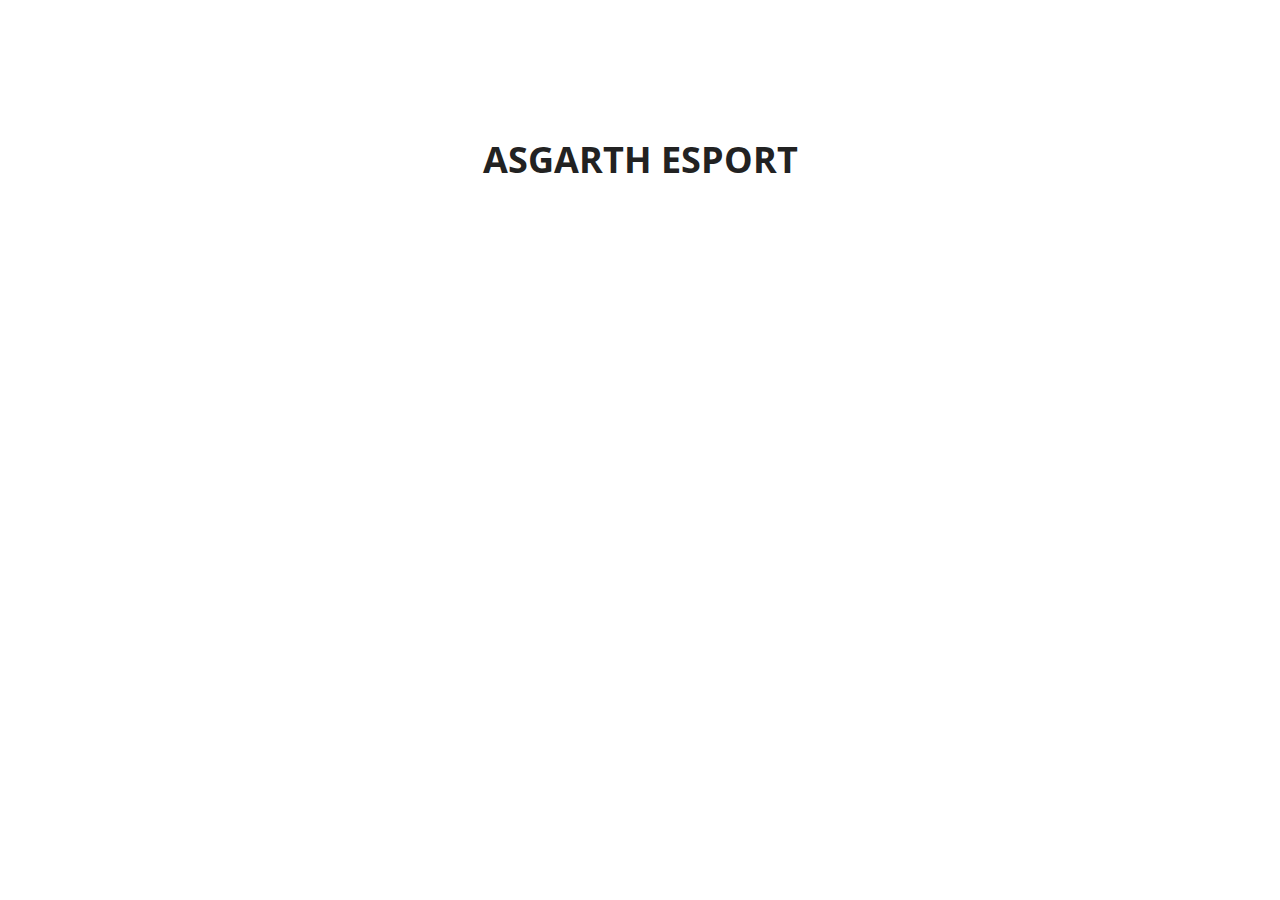
==== asgarth.html @ 9b1f6a94 "new" ====
<!DOCTYPE html>
<html lang="en">

<head>

    <meta charset="utf-8">
    <meta http-equiv="X-UA-Compatible" content="IE=edge">
    <meta name="viewport" content="width=device-width, initial-scale=1">
    <meta name="description" content="Porte folio de Louison Rouchon">
    <meta name="author" content="Louison Rouchon help by Enzo Fournet">

    <title>ROUCHON Louison</title>

	<link rel="icon" type="image/png" href="./img/rond.png">

    <!-- Css -->
    <link href="css/bootstrap.css" rel="stylesheet">
	<link href="css/style.css" rel="stylesheet">
	<link rel="stylesheet" href="">

</head>

<h1 class="TitreCat">ASGARTH ESPORT</h1>
---- css/style.css ----
@import url(https://fonts.googleapis.com/css?family=Playfair+Display);
@import url(https://fonts.googleapis.com/css?family=Open+Sans:400,300);

body {
    padding-top: 70px;
	color: #222;
    font-family: 'Open Sans', sans-serif;
    font-size: 17px;
    line-height: 1.8 !important;
}

html {
	overflow-x:hidden;
}

h1,h2,h3,h4,h5,h6 {
	font-family: 'Open Sans', sans-serif;
	font-weight:200;
	color: #222;
}

p{
	font-family: 'Playfair Display', serif;
	font-weight:300;
}

section {
	padding-top:85px;
	padding-bottom:85px;
}

.no-gutter > [class*='col-'] {
    padding-right:0;
    padding-left:0;
}

a,a:link {
	color: #222;
}

a:hover,a:focus {
	color: #222;
}


/* Navbar */

.navbar-fixed-top .nav {
    padding: 15px 0;
}

.navbar-fixed-top .navbar-brand {
    padding: 0 15px;
}

.navbar-brand img{
	max-height:50px;
}

.navbar > .container .navbar-brand, .navbar > .container-fluid .navbar-brand {
    margin-left: 0px;
}

@media(min-width:768px) {
    body {
        padding-top: 100px; /* Required padding for .navbar-fixed-top. Change if height of navigation changes. */
    }

    .navbar-fixed-top .navbar-brand {
        padding: 15px 0;
    }
}

.navbar-default {
    background-color: #fff;
    border-color: #fff;
}

.navbar-default .navbar-nav > .active > a, .navbar-default .navbar-nav > .active > a:focus, .navbar-default .navbar-nav > .active > a:hover {
    background-color: #fff;
    color: #222;
}

.navbar-default .navbar-nav > li > a {
    color: #222;
}

.navbar-default .navbar-nav > li > a:hover {
    color: #555;
}


/* Toggle Animation */

.navbar-toggle * {
	-ms-transition: all 0.4s ease;
  -webkit-transition: all 0.4s ease;
	-moz-transition: all 0.4s ease;
	-o-transition: all 0.4s ease;
	transition: all 0.4s ease;
}
.navbar-toggle {
    border: medium none;
    border-radius: 0;
    color: #fff;
    cursor: pointer;
    height: 50px;
    padding: 16px;
    width: 50px;
    float: right;
	margin-top:0px;
	margin-bottom:0px;
}

.navbar-default .navbar-toggle:hover,
.navbar-default .navbar-toggle:focus {
  background-color: #fff;
}

.navbar-default .navbar-toggle, .navbar-default .navbar-collapse, .navbar-default .navbar-form {
    border-color: #fff;
}

.navbar-toggle span {
	width: 25px;
	height: 3px;
	margin-bottom: 5px;
	background-color: #222;
	display: block;
}
.navbar-toggle span.bar1 {
	-ms-transform: rotate(45deg);
	-webkit-transform: rotate(45deg);
  -moz-transform: rotate(45deg);
  -o-transform: rotate(45deg);
  transform: rotate(45deg);
	-ms-transform-origin: 1px 3px;
	-webkit-transform-origin: 1px 3px;
  -moz-transform-origin: 1px 3px;
  -o-transform-origin: 1px 3px;
	transform-origin: 1px 3px;
	width: 31px;
}
.navbar-toggle span.bar2 {
	-ms-transform: rotate(-360deg) scale(0);
	-webkit-transform: rotate(-360deg) scale(0);
  -moz-transform: rotate(-360deg) scale(0);
  -o-transform: rotate(-360deg) scale(0);
	transform: rotate(-360deg) scale(0);
}

.navbar-toggle span.bar3 {
	-ms-transform: rotate(-45deg);
	-webkit-transform: rotate(-45deg);
	transform: rotate(-45deg);
	-ms-transform-origin:8px 2px;
	-webkit-transform-origin: 8px 2px;
	transform-origin: 8px 2px;
	width: 31px;
}
.navbar-toggle.collapsed span.bar1,
.navbar-toggle.collapsed span.bar2,
.navbar-toggle.collapsed span.bar3,
.navbar-toggle.collapsed span.bar4 {
	-ms-transform: none;
	-webkit-transform: none;
	transform: none;
	width: 30px;
}


/* Intro */

.intro {
	font-size:22px;
	padding-top:60px;
	padding-bottom:25px;
}



/* About */


.big-letter p:first-child:first-letter { 
	float: left; 
	color: #222; 
	font-size: 8em;  
	line-height: 0.8em; 
	text-transform: uppercase; 
	padding-top: 0px;  
	padding-right: 0.1em; 
	padding-left: –0.03em;	
}

/* Firefox Fix */

@-moz-document url-prefix() {
    .big-letter p:first-child:first-letter {
        padding-top: 0.08em;  
    }
}



/* Carousel */

.carousel-control.left {
  background-image: none;
  filter: none;
}
.carousel-control.right {
  background-image: none;
  filter: none;
}



/* Gallery */


/* Hover Effect */

.hovereffect a:link,.hovereffect a:hover,.hovereffect a:focus,.hovereffect a:visited {
	color:#fff;
}

.hovereffect {
  width: 100%;
  height: 100%;
  float: left;
  overflow: hidden;
  position: relative;
  text-align: left;
  background: #cccccc;
  cursor:pointer;
}

.hovereffect .overlay {
  width: 100%;
  height: 100%;
  position: absolute;
  overflow: hidden;
  top: 0;
  left: 0;
  padding: 50px 20px;
  cursor:pointer;
}

.hovereffect a, .hovereffect p,.hovereffect h2 {
  color: #fff;
  text-decoration:none;
  opacity: 0;
  filter: alpha(opacity=0);
  -webkit-transition: opacity 0.35s, -webkit-transform 0.35s;
  transition: opacity 0.35s, transform 0.35s;
  -webkit-transform: translate3d(100%,0,0);
  transform: translate3d(100%,0,0);
}

.hovereffect:hover a, .hovereffect:hover p, .hovereffect:hover h2 {
  color:#fff;
  text-decoration:none;
  opacity: 1;
  letter-spacing:1px;
  filter: alpha(opacity=100);
  -webkit-transform: translate3d(0,0,0);
  transform: translate3d(0,0,0);
}

@media (max-width: 992px) {
	.hovereffect{
		margin-bottom: 25px;
	}
}

.hovereffect img {
  display: block;
  position: relative;
  max-width: none;
  width: calc(100% + 20px);
  -webkit-transition: opacity 0.35s, -webkit-transform 0.35s;
  transition: opacity 0.35s, transform 0.35s;
  -webkit-transform: translate3d(-10px,0,0);
  transform: translate3d(-10px,0,0);
  -webkit-backface-visibility: hidden;
  backface-visibility: hidden;
  cursor:pointer;
}

.hovereffect:hover img {
  opacity: 0.4;
  filter: alpha(opacity=40);
  -webkit-transform: translate3d(0,0,0);
  transform: translate3d(0,0,0);
}

.hovereffect .photo-1, 
.hovereffect .photo-2, 
.hovereffect .photo-3,
.hovereffect .photo-4,
.hovereffect .photo-5,
.hovereffect .photo-6,
.hovereffect .photo-7,
.hovereffect .photo-8,
.hovereffect .photo-9,
.hovereffect .photo-10,
.hovereffect .photo-11,
.hovereffect .photo-12,
.hovereffect .photo-13,
.hovereffect .photo-14,
.hovereffect .photo-15,
.hovereffect .photo-16,
.hovereffect .photo-17,
.hovereffect .photo-18,
.hovereffect .photo-19,
.hovereffect .photo-20




{
  display: block;
  position: relative;
  max-width: none;
  width: calc(100% + 20px);
  -webkit-transition: opacity 0.35s, -webkit-transform 0.35s;
  transition: opacity 0.35s, transform 0.35s;
  -webkit-transform: translate3d(-10px,0,0);
  transform: translate3d(-10px,0,0);
  -webkit-backface-visibility: hidden;
  backface-visibility: hidden;
}

.hovereffect:hover .photo-1,
.hovereffect:hover .photo-2,
.hovereffect:hover .photo-3,
.hovereffect:hover .photo-4,
.hovereffect:hover .photo-5,
.hovereffect:hover .photo-6,
.hovereffect:hover .photo-7,
.hovereffect:hover .photo-8,
.hovereffect:hover .photo-9,
.hovereffect:hover .photo-10,
.hovereffect:hover .photo-11,
.hovereffect:hover .photo-12,
.hovereffect:hover .photo-13,
.hovereffect:hover .photo-14,
.hovereffect:hover .photo-15,
.hovereffect:hover .photo-16,
.hovereffect:hover .photo-17,
.hovereffect:hover .photo-18,
.hovereffect:hover .photo-19,
.hovereffect:hover .photo-20
{
  opacity: 0.4;
  filter: alpha(opacity=40);
  -webkit-transform: translate3d(0,0,0);
  transform: translate3d(0,0,0);
}

.photo-1,.photo-2,.photo-3,.photo-4,.photo-5,.photo-6,.photo-7,.photo-8,.photo-9,.photo-10,.photo-11,.photo-12,.photo-13,.photo-14,.photo-15,.photo-16,.photo-17,.photo-18,.photo-19,.photo-20{
	background-size:cover;
	height: 800px;;
	width:100%;
	background-position:center;
}

/* Thumbnail Images*/

.photo-1 {background-image: url('../img/1.jpg');}
.photo-2 {background-image: url('../img/2.jpg');}
.photo-3 {background-image: url('../img/3.jpg');}
.photo-4 {background-image: url('../img/4.jpg');}
.photo-5 {background-image: url('../img/5.jpg');}
.photo-6 {background-image: url('../img/6.jpg');}
.photo-7 {background-image: url('../img/7.jpg');}
.photo-8 {background-image: url('../img/8.jpg');}
.photo-9 {background-image: url('../img/9.jpg');}
.photo-10 {background-image: url('../img/10.jpg');}
.photo-11 {background-image: url('../img/11.jpg');}
.photo-12 {background-image: url('../img/12.jpg');}
.photo-13 {background-image: url('../img/13.jpg');}
.photo-14 {background-image: url('../img/14.jpg');}
.photo-15 {background-image: url('../img/15.jpg');}
.photo-16 {background-image: url('../img/16.jpg');}
.photo-17 {background-image: url('../img/17.jpg');}
.photo-18 {background-image: url('../img/18.jpg');}
.photo-19 {background-image: url('../img/19.jpg');}
.photo-20 {background-image: url('../img/20.jpg');}
/* Modal Box */

.modal-dialog {
    margin: 0px auto;
    position: fixed;
    top: 0;
	left:0;
    width: 100%;
}

.modal-body {
    padding: 0px;
}

.modal-content {
    background-color: transparent;
    border: none;
    border-radius: 0px;
    box-shadow: none;
}

/* Carousel Control*/

.close {
    color: #fff;
    font-size: 50px;
    font-weight: lighter;
    opacity: 1;
    position: fixed;
    right: 30px;
    text-shadow: none;
    top: 10px;
    z-index: 2147483647;
}

.close:hover, .close:focus {
    color: #f7f7f7;
}

.carousel-control.left, .carousel-control.right  {
    background-image: none;
	height: 100vh;
}

.carousel-control {
    text-shadow: none;
	width: 9%;
}

.modal-open .modal {
    top: 0;
    position: fixed!important;
}


/* Thumbnail */

.thumbnail {
    background-color: transparent;
    border: 0px solid #ddd;
    border-radius: 0px;
    display: block;
    line-height: 1.42857;
    margin-bottom: 0px;
    padding: 10px;
    transition: border 0.2s ease-in-out 0s;
}

@media (max-width: 992px) {
	.thumbnail {
		padding: 0px 10px;
	}
}


.img-responsive, .thumbnail > img, .thumbnail a > img, .carousel-inner > .item > img, .carousel-inner > .item > a > img {
    height: 900px;
    max-width: none;
    margin: auto;
    margin-top: 30px;
  	object-fit: cover;
    align-items: center;
}

#img-first{
    height: 100% !important;
    max-width: none !important;
    width: 100% !important;
    object-fit: cover !important;
}


/* Press */

.press p {
	line-height:1.7em;
}

.press a:link {
	text-decoration:underline;
}

.press h4 {
	padding-top:20px;
	font-weight:bold;
	letter-spacing:1px;
}



/* Brand */

.logo-list img {
	width:100%;
	height:auto;
	opacity:0.8;
}

.logo-list li {
	padding-bottom:1%;
}

.logo-list li a:hover, 
.logo-list li a:focus {
  opacity: 0.6;
  transition:  opacity 0.2s ease;
  display: block; 
}



/* Footer */

footer {
	padding-bottom:85px;
}

footer p {
	font-family: 'Open Sans', sans-serif;
	font-weight:200;
	font-size:0.7em;
	text-transform:uppercase;
}




.cd-top {
  display: inline-block;
  height: 40px;
  width: 40px;
  position: fixed;
  bottom: 40px;
  right: 10px;
  /* image replacement properties */
  overflow: hidden;
  text-indent: 100%;
  white-space: nowrap;
  background: url(../img/arrow-up.png) no-repeat center 50%;
  background-size:cover;
  visibility: hidden;
  opacity: 0;
  -webkit-transition: opacity .3s 0s, visibility 0s .3s;
  -moz-transition: opacity .3s 0s, visibility 0s .3s;
  transition: opacity .3s 0s, visibility 0s .3s;
}
.cd-top.cd-is-visible, .cd-top.cd-fade-out, .no-touch .cd-top:hover {
  -webkit-transition: opacity .3s 0s, visibility 0s 0s;
  -moz-transition: opacity .3s 0s, visibility 0s 0s;
  transition: opacity .3s 0s, visibility 0s 0s;
}
.cd-top.cd-is-visible {
  /* the button becomes visible */
  visibility: visible;
  opacity: 1;
}
.cd-top.cd-fade-out {
  /* if the user keeps scrolling down, the button is out of focus and becomes less visible */
  opacity: .5;
}
.no-touch .cd-top:hover {
  background-color: transparent;
  opacity: 1;
}
@media only screen and (min-width: 768px) {
  .cd-top {
    right: 20px;
    bottom: 20px;
  }
}
@media only screen and (min-width: 1024px) {
  .cd-top {
    height: 60px;
    width: 60px;
    right: 30px;
    bottom: 30px;
  }
}

.TitreCat {
  margin-top: 40px;
  text-align: center;
  font-weight: bolder;
}

.TitreSousCat {
  text-align: center;
}

.Nom{
  font-weight: bolder;
  margin: 0;
}

footer {
  background-color: #000000;
  height: 80px;
  width: 100%;
  padding: 20px 0;
  margin-top: 40px;
}

/*****carrousel 3d avec navigation*****/

*{box-sizing: border-box}


img{max-width:100%}
	
	
	
	
	
.caroussel_diapo input{

position: absolute;
left: -9999px

}
    

.caroussel_diapo{

position: relative;
text-align: center;
margin: 0 auto

}


.contenu_carou {

display: flex;
align-items: center;
justify-content: center;

}


.caroussel{

transform-style: preserve-3d;
position: relative;
width: 500px;
height: 950px;
transition: 1s
	
	}

.caroussel img {
	
position: absolute;
top: 0;
left: 0;
outline: 1px solid transparent;
backface-visibility: hidden;
transition: 1s
	
	}

.caroussel img{

filter: blur(3px);
opacity: .8

}	

.caroussel img:nth-child(1){transform:translate3d(0,0,540px) scale(.8)}
.caroussel img:nth-child(2){transform:rotateY(45deg) translateZ(540px) scale(.8)}
.caroussel img:nth-child(3){transform:rotateY(90deg) translateZ(540px) scale(.8)}
.caroussel img:nth-child(4){transform:rotateY(135deg) translateZ(540px) scale(.8)}
.caroussel img:nth-child(5){transform:rotateY(180deg) translateZ(540px) scale(.8)}
.caroussel img:nth-child(6){transform:rotateY(225deg) translateZ(540px) scale(.8)}
.caroussel img:nth-child(7){transform:rotateY(270deg) translateZ(540px) scale(.8)}
.caroussel img:nth-child(8){transform:rotateY(315deg) translateZ(540px) scale(.8)}

.caroussel_diapo input[type=radio] + label {
	
cursor:pointer;
background:hsl(203,77%,81%);
display:inline-block;
width:20px;
border-radius:50%;
height:20px
	
	}
	
.caroussel_diapo input[type=radio]:checked + label{

background:hsl(203,77%,61%)

}

.caroussel_diapo label{

background:hsl(203,77%,61%)

}



.caroussel_diapo input[name="rotation"]:checked ~ .contenu_carou .caroussel img:nth-child(n){
	
filter: drop-shadow(12px 12px 7px hsla(0,0%,0%,.5))
	
}	

/*gauche*/
.caroussel_diapo #carou_un:checked ~ .contenu_carou .caroussel{transform:translateZ(-540px)}
.caroussel_diapo #carou_deux:checked ~ .contenu_carou .caroussel{transform:translateZ(-540px) rotateY(-45deg)}
.caroussel_diapo #carou_trois:checked ~ .contenu_carou .caroussel{transform:translateZ(-540px) rotateY(-90deg)}
.caroussel_diapo #carou_quatre:checked ~ .contenu_carou .caroussel{transform:translateZ(-540px) rotateY(-135deg)}
.caroussel_diapo #carou_cinq:checked ~ .contenu_carou .caroussel{transform:translateZ(-540px) rotateY(-180deg)}
.caroussel_diapo #carou_six:checked ~ .contenu_carou .caroussel{transform:translateZ(-540px) rotateY(-225deg)}
.caroussel_diapo #carou_sept:checked ~ .contenu_carou .caroussel{transform:translateZ(-540px) rotateY(-270deg)}
.caroussel_diapo #carou_huit:checked ~ .contenu_carou .caroussel{transform:translateZ(-540px) rotateY(-315deg)}


/*droite*/
.caroussel_diapo #carou_un:checked ~ .contenu_carou .caroussel img:nth-child(1){transform:translateZ(540px) scale(1);opacity:1}
.caroussel_diapo #carou_deux:checked ~ .contenu_carou .caroussel img:nth-child(2){transform:rotateY(45deg) translateZ(540px) scale(1);opacity:1}
.caroussel_diapo #carou_trois:checked ~ .contenu_carou .caroussel img:nth-child(3){transform:rotateY(90deg) translateZ(540px) scale(1);opacity:1}
.caroussel_diapo #carou_quatre:checked ~ .contenu_carou .caroussel img:nth-child(4){transform:rotateY(135deg) translateZ(540px) scale(1);opacity:1}
.caroussel_diapo #carou_cinq:checked ~ .contenu_carou .caroussel img:nth-child(5){transform:rotateY(180deg) translateZ(540px) scale(1);opacity:1}
.caroussel_diapo #carou_six:checked ~ .contenu_carou .caroussel img:nth-child(6){transform:rotateY(225deg) translateZ(540px) scale(1);opacity:1}
.caroussel_diapo #carou_sept:checked ~ .contenu_carou .caroussel img:nth-child(7){transform:rotateY(270deg) translateZ(540px) scale(1);opacity:1}
.caroussel_diapo #carou_huit:checked ~ .contenu_carou .caroussel img:nth-child(8){transform:rotateY(315deg) translateZ(540px) scale(1);opacity:1}
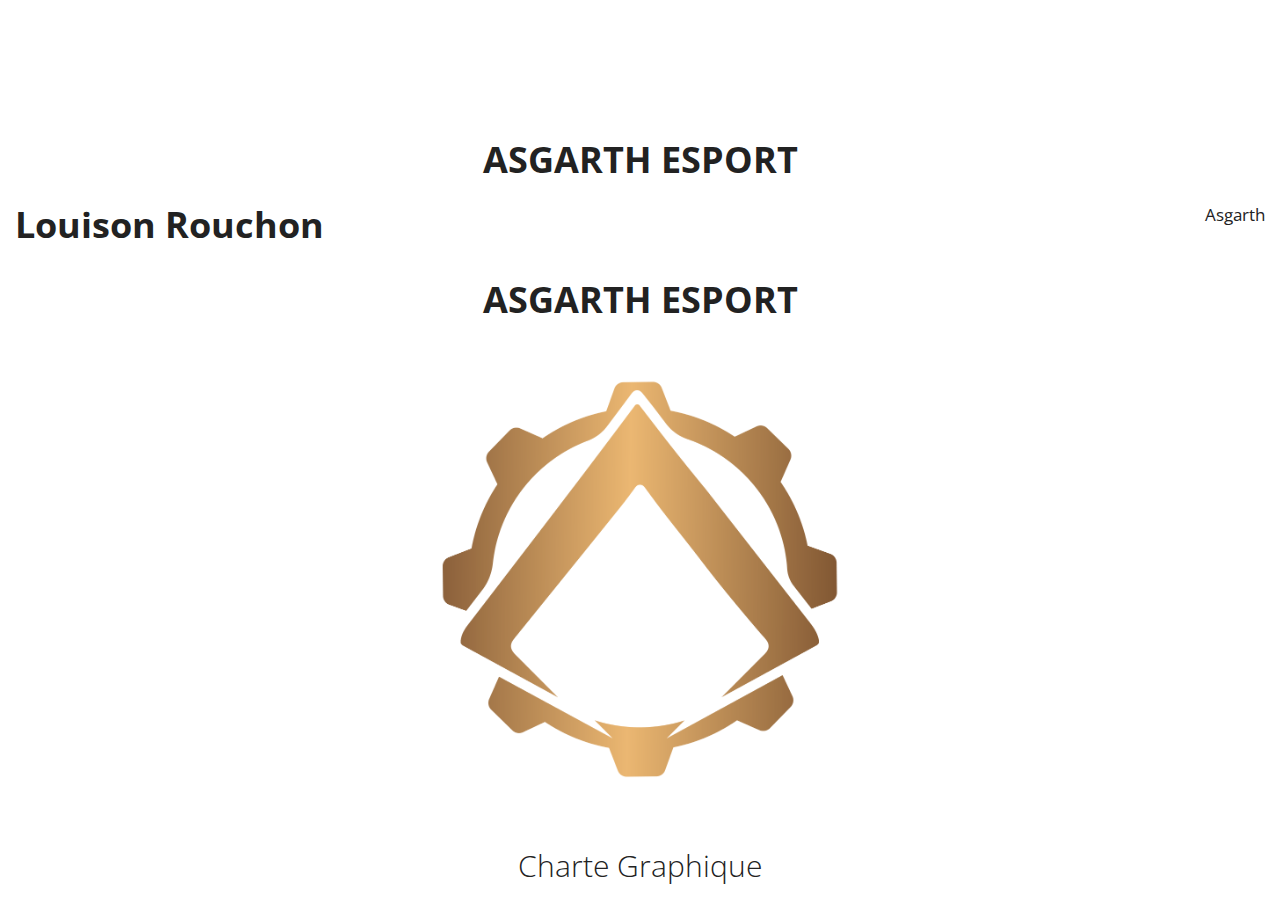
==== commit 8a457780: "ds" ====
--- a/asgarth.html
+++ b/asgarth.html
@@ -9,9 +9,9 @@
     <meta name="description" content="Porte folio de Louison Rouchon">
     <meta name="author" content="Louison Rouchon help by Enzo Fournet">
 
-    <title>ROUCHON Louison</title>
+    <title>Asgarth Esport</title>
 
-	<link rel="icon" type="image/png" href="./img/rond.png">
+	<link rel="icon" type="image/png" href="./img/Logo_Asgarth_-_Original_recadre.png">
 
     <!-- Css -->
     <link href="css/bootstrap.css" rel="stylesheet">
@@ -20,4 +20,34 @@
 
 </head>
 
-<h1 class="TitreCat">ASGARTH ESPORT</h1>+<h1 class="TitreCat">ASGARTH ESPORT</h1>					<span class="bar2"></span>
+					<span class="bar3"></span>
+			  </div>
+				<a class="navbar-brand top" href="index.html">
+					<h1 class="Nom">Louison Rouchon</h1>
+				</a>
+
+			</div>
+
+			<div class="collapse navbar-collapse" id="main-menu">
+			   <ul class="nav navbar-nav navbar-right">
+				<li><a data-target="#about" href="">Asgarth</a></li>
+			  </ul>
+			</div><!-- /.navbar-collapse -->
+		</div><!-- /.container-fluid -->
+	</nav>
+
+    <h1 class="TitreCat">ASGARTH ESPORT</h1>
+
+    <div class="div">
+        <div class="image">
+       
+        <img width="400" src="./img/Logo_Asgarth_-_Original_recadre.png">
+     
+        </div>
+    </div>
+
+    <h2 class="TitreSousCat">Charte Graphique</h2>
+
+
+</body>--- a/css/style.css
+++ b/css/style.css
@@ -736,3 +736,21 @@
 .caroussel_diapo #carou_six:checked ~ .contenu_carou .caroussel img:nth-child(6){transform:rotateY(225deg) translateZ(540px) scale(1);opacity:1}
 .caroussel_diapo #carou_sept:checked ~ .contenu_carou .caroussel img:nth-child(7){transform:rotateY(270deg) translateZ(540px) scale(1);opacity:1}
 .caroussel_diapo #carou_huit:checked ~ .contenu_carou .caroussel img:nth-child(8){transform:rotateY(315deg) translateZ(540px) scale(1);opacity:1}
+
+
+
+/*Asgarth*/
+
+.div {
+  height: 500px;
+  position: relative;
+  border: 0px solid 
+}
+
+ .image {
+  position: absolute;
+  top: 50%;
+  left: 50%;
+  transform: translate(-50%, -50%);
+  
+}
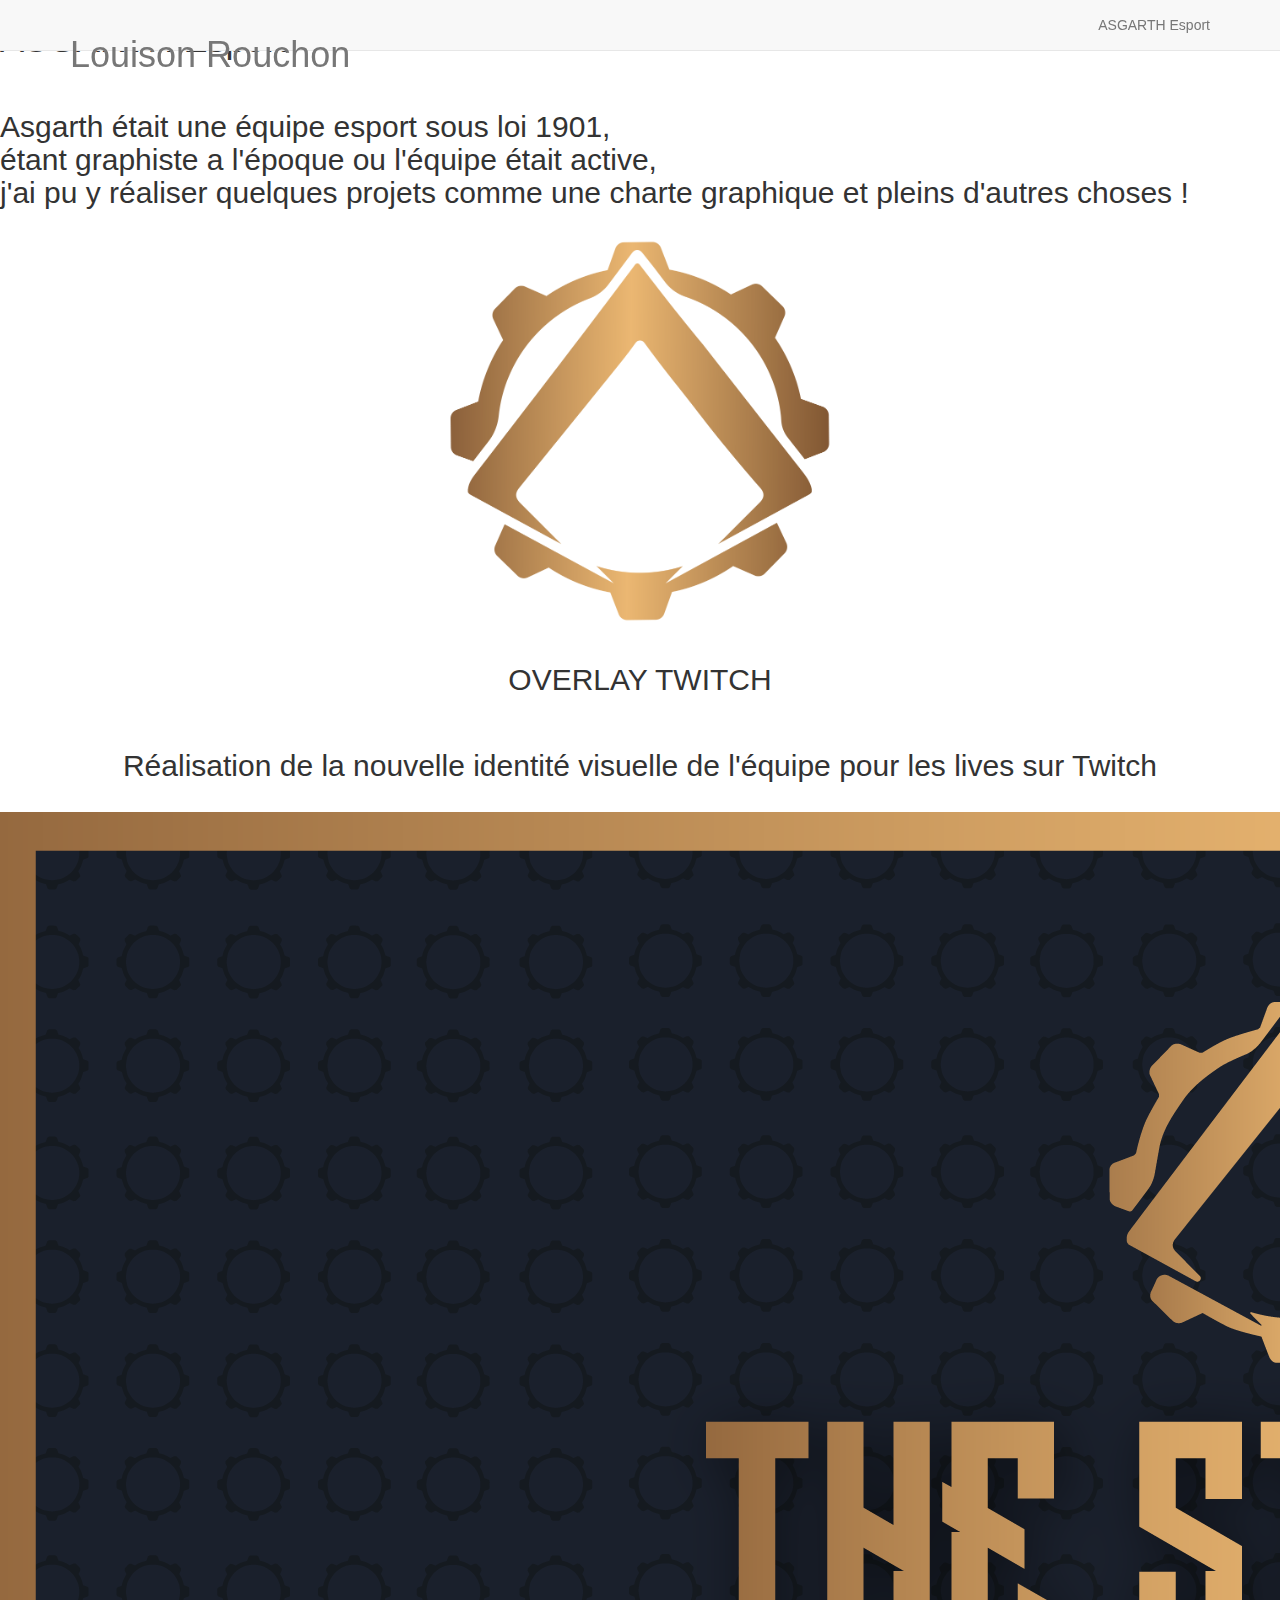
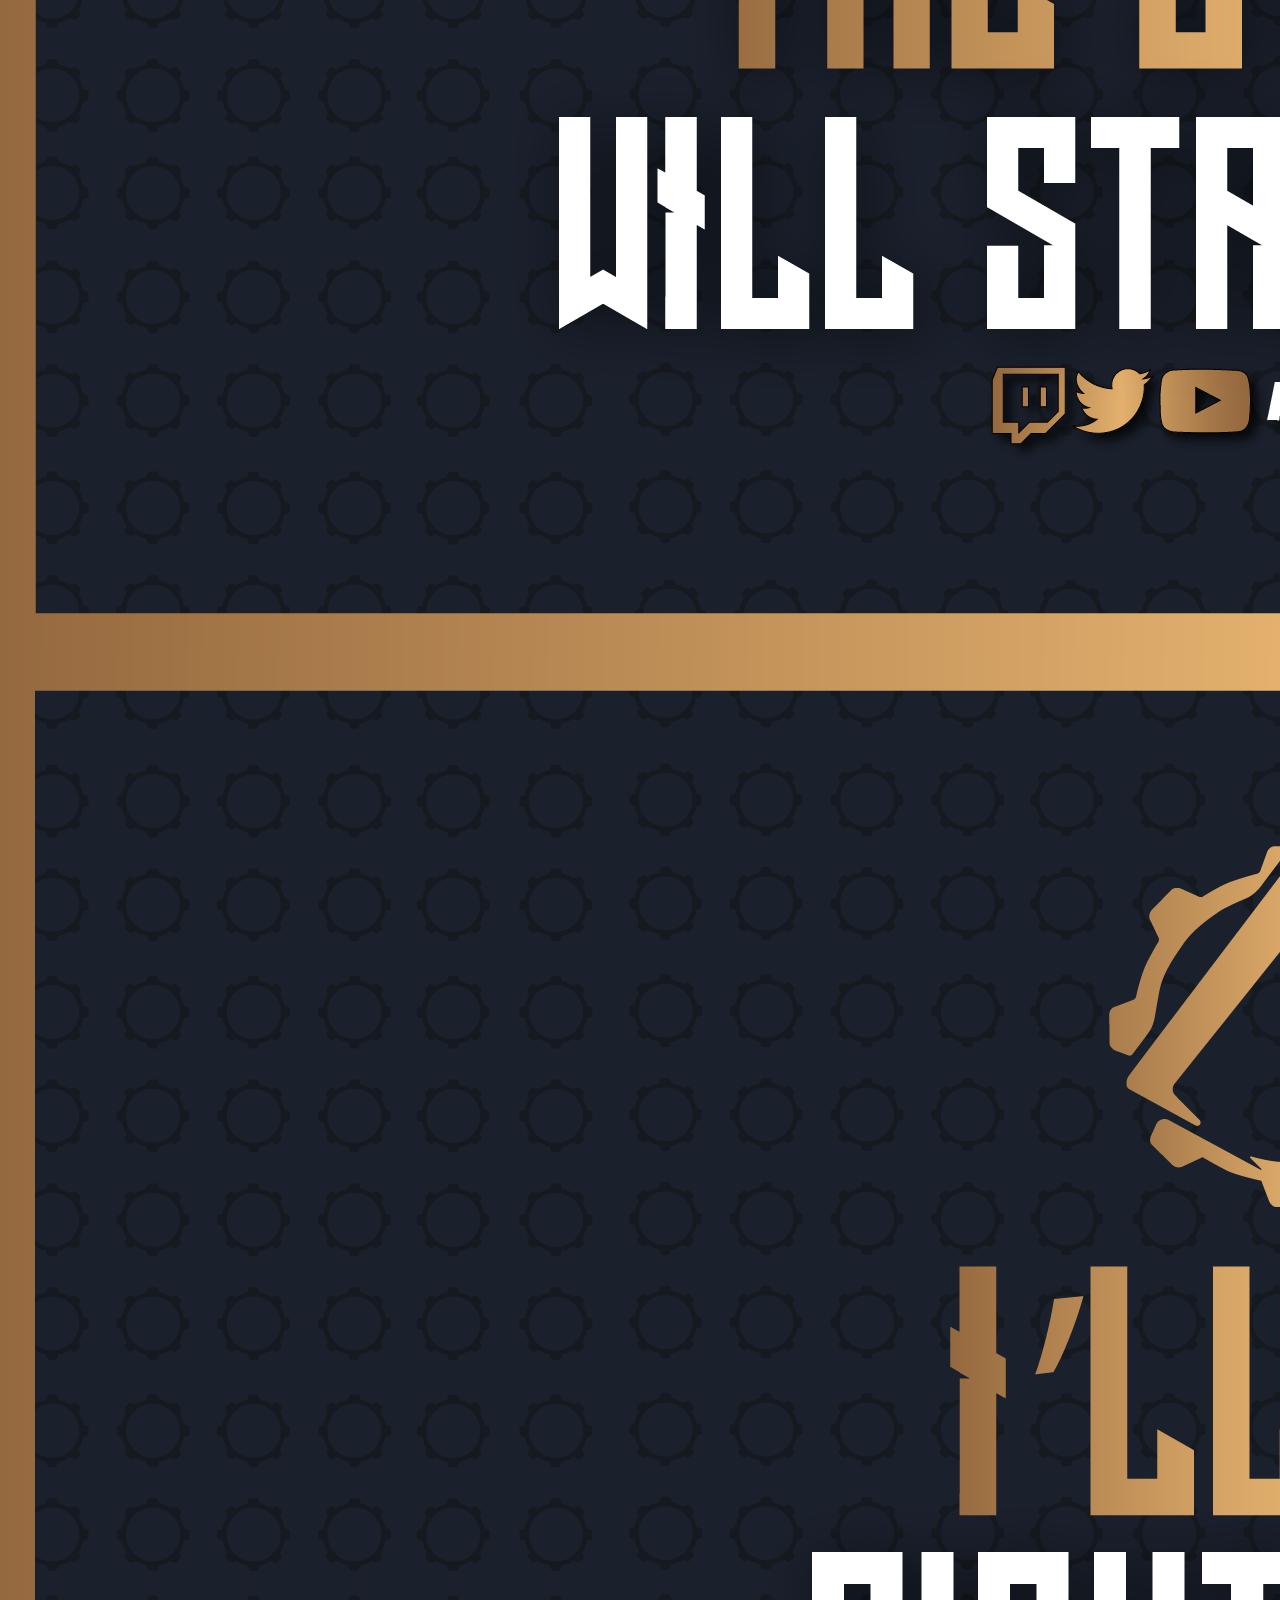
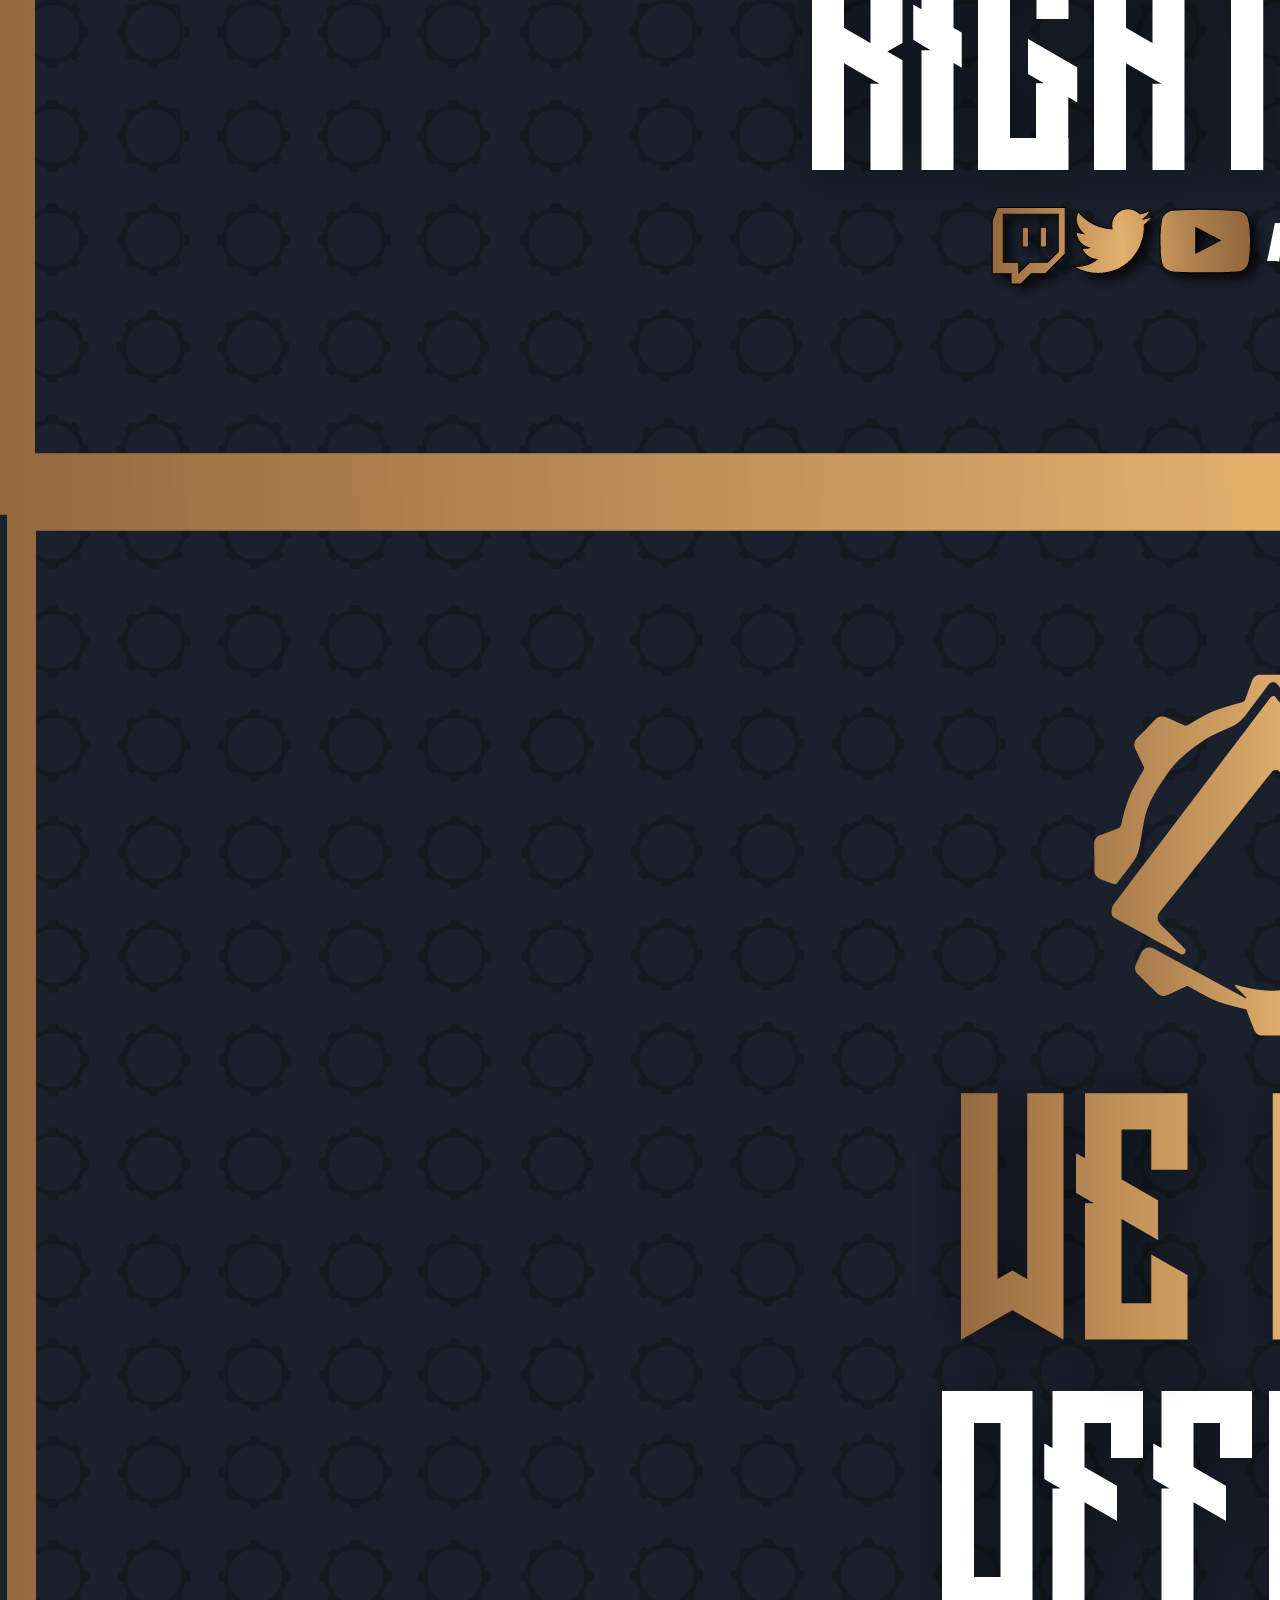
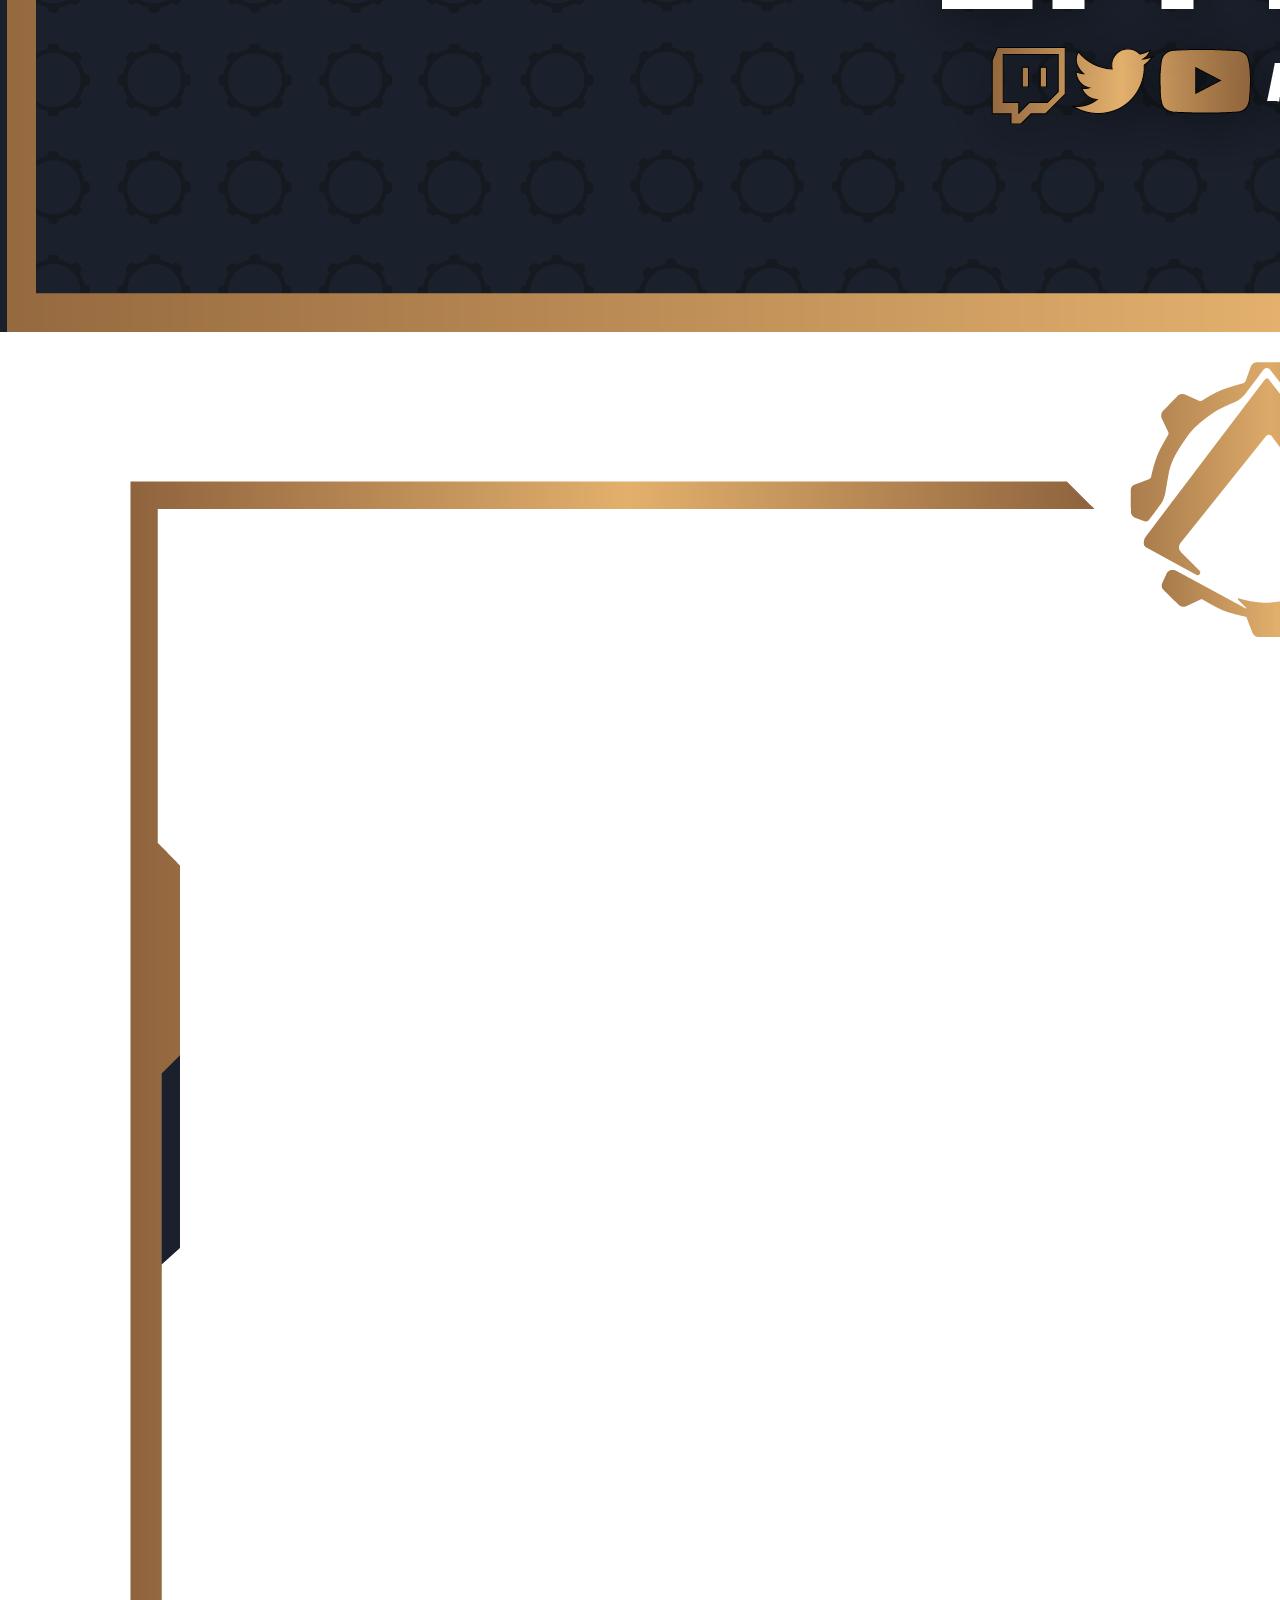
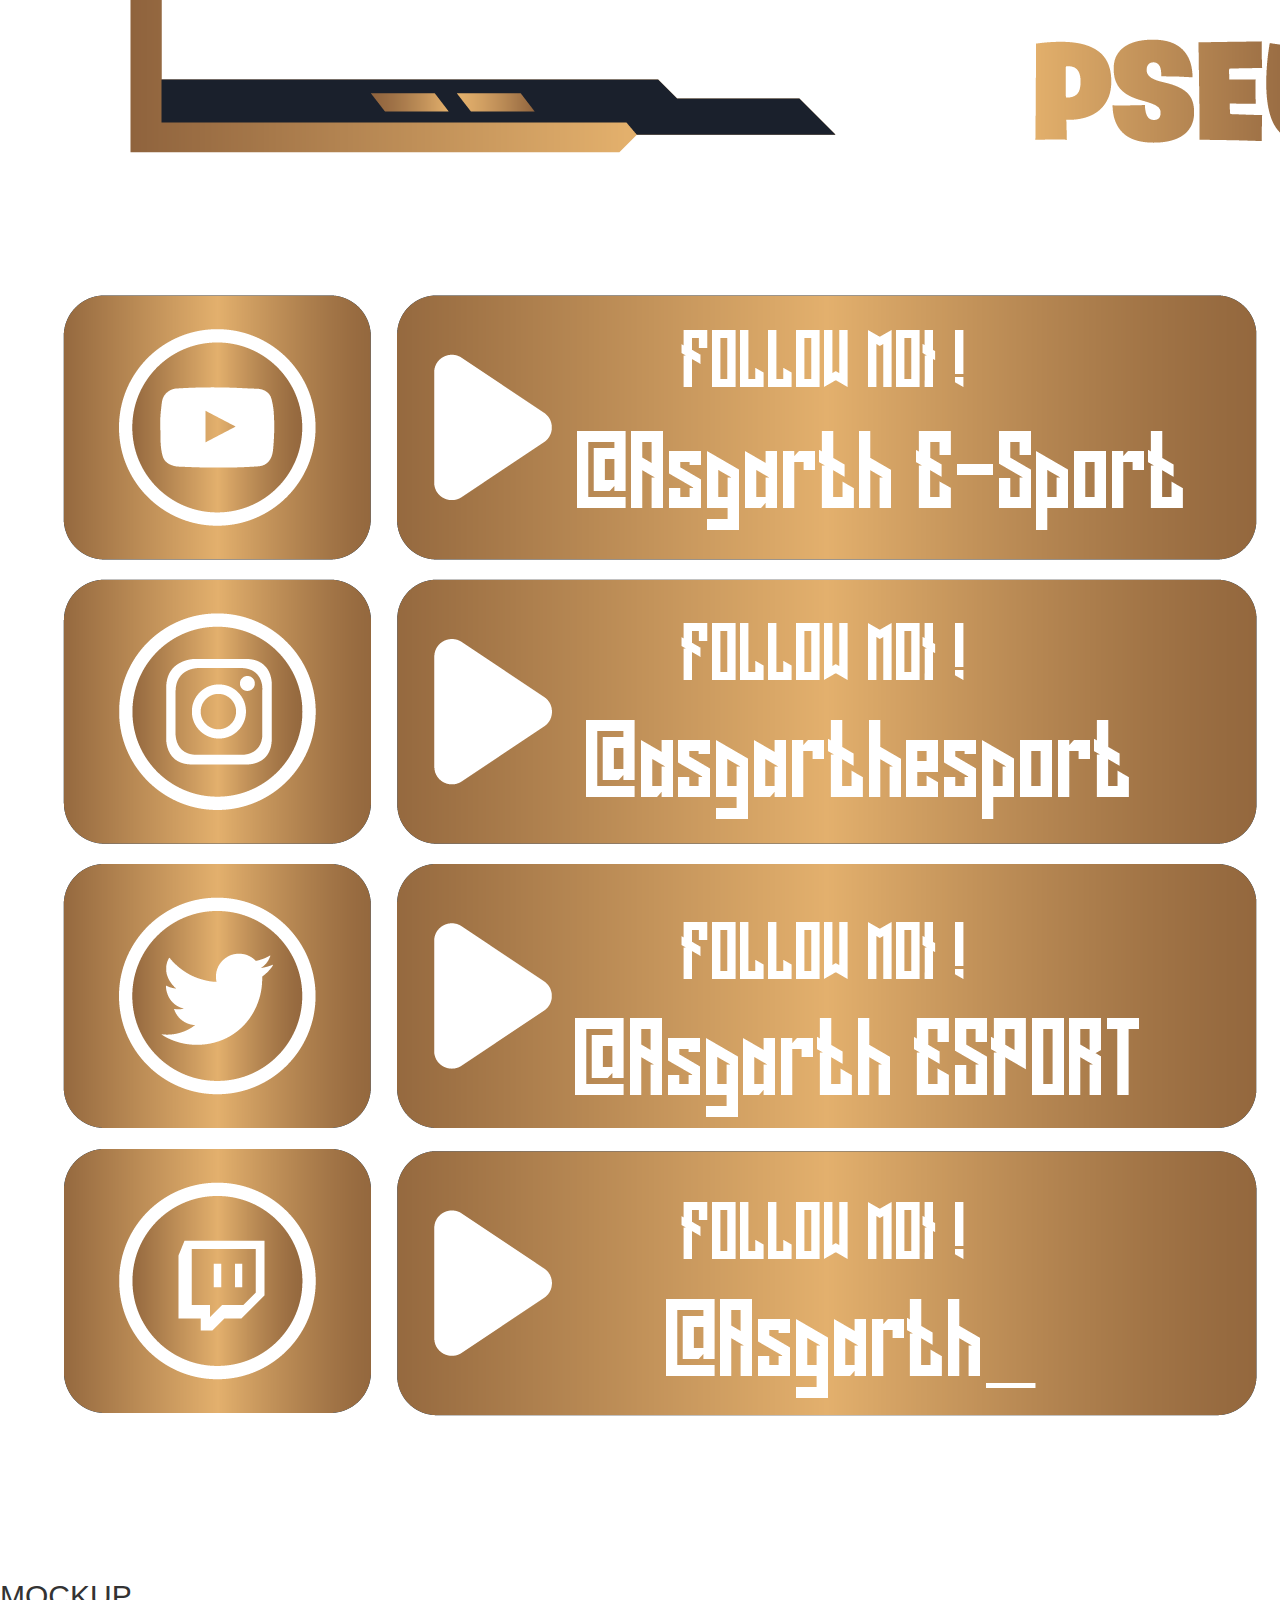
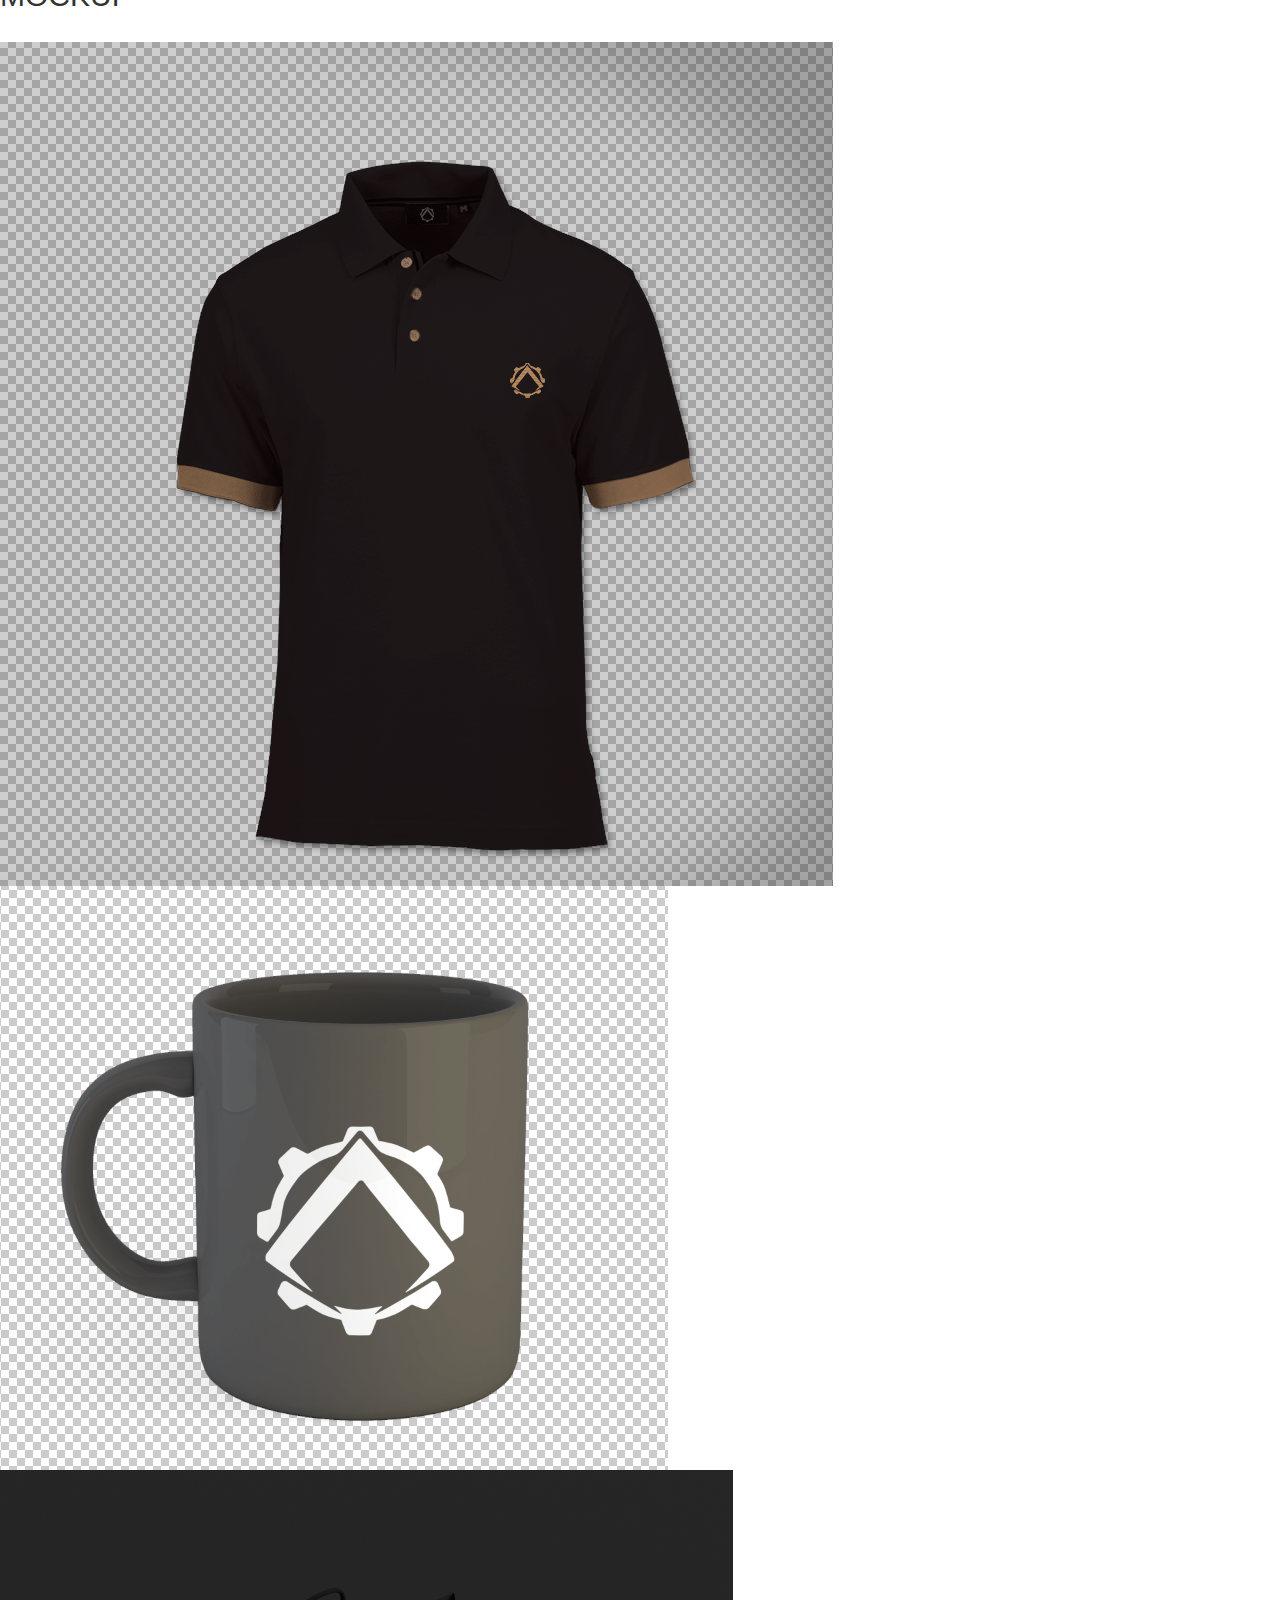
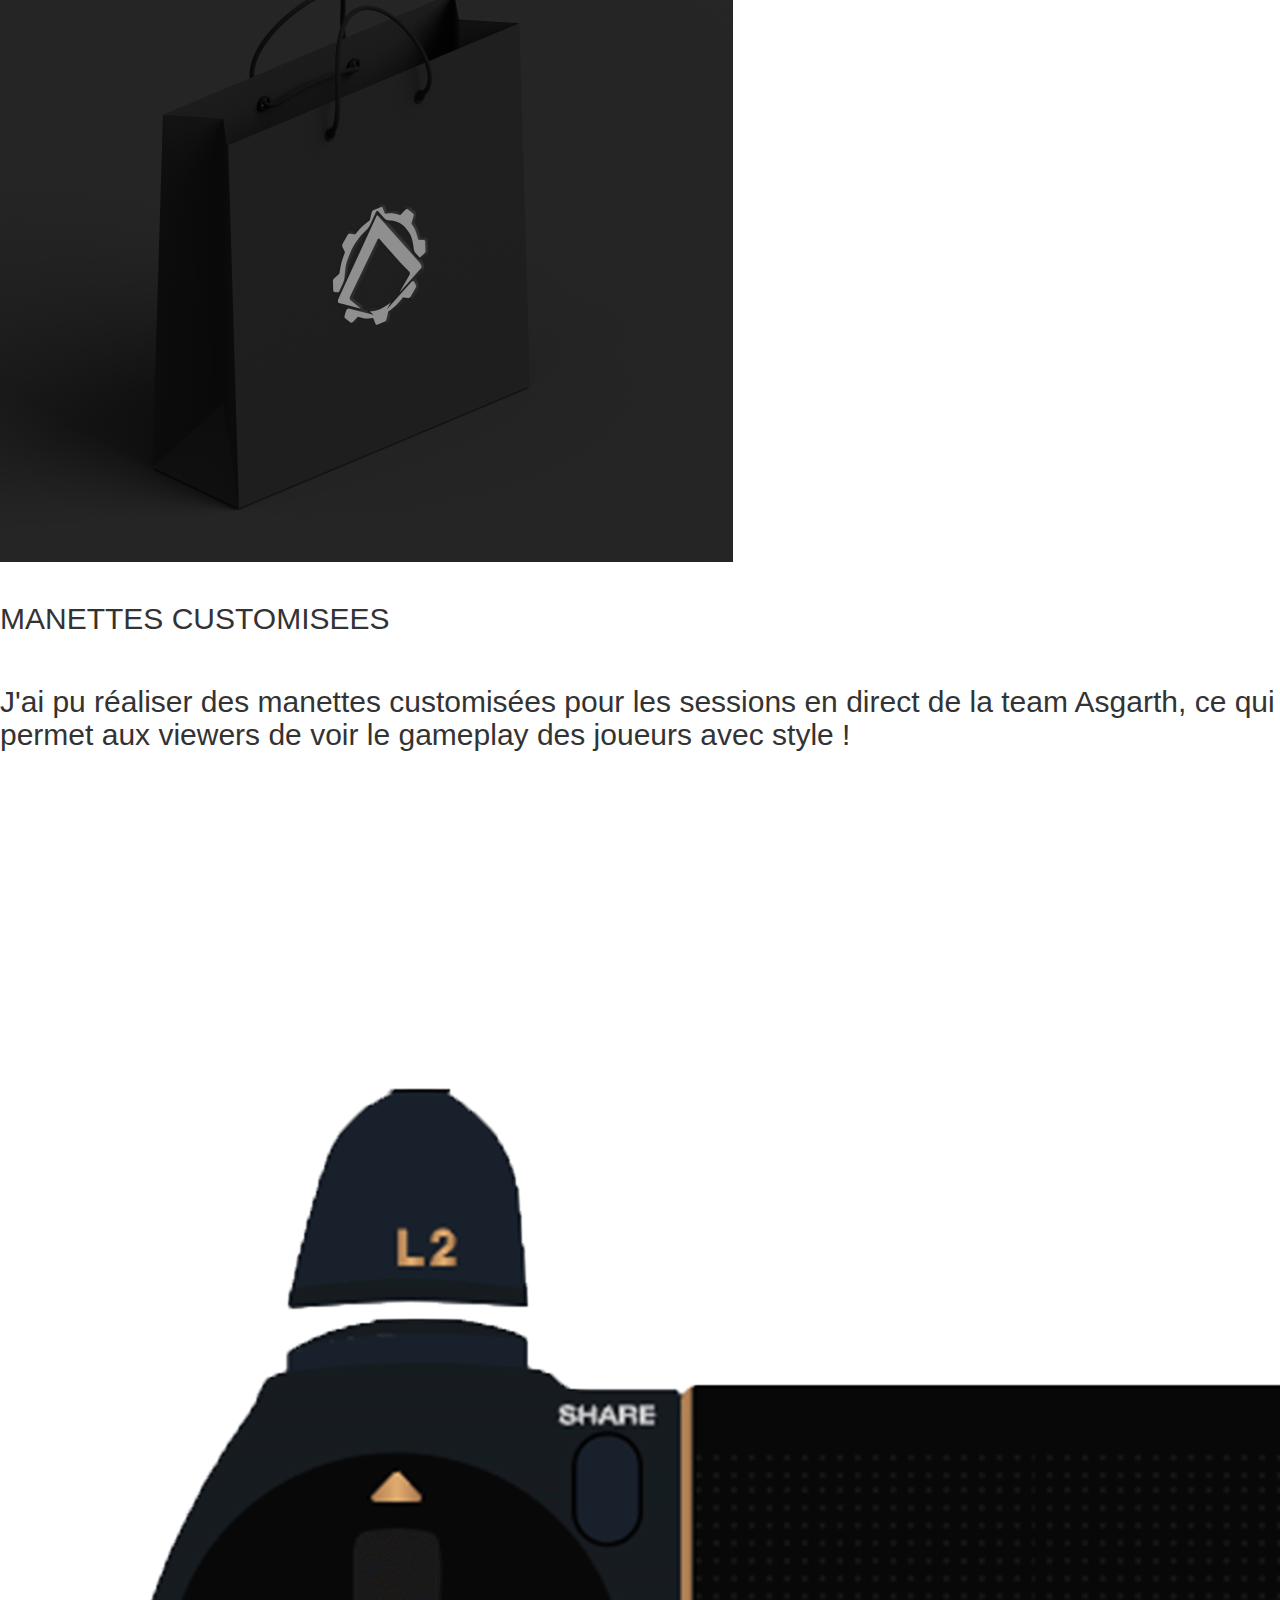
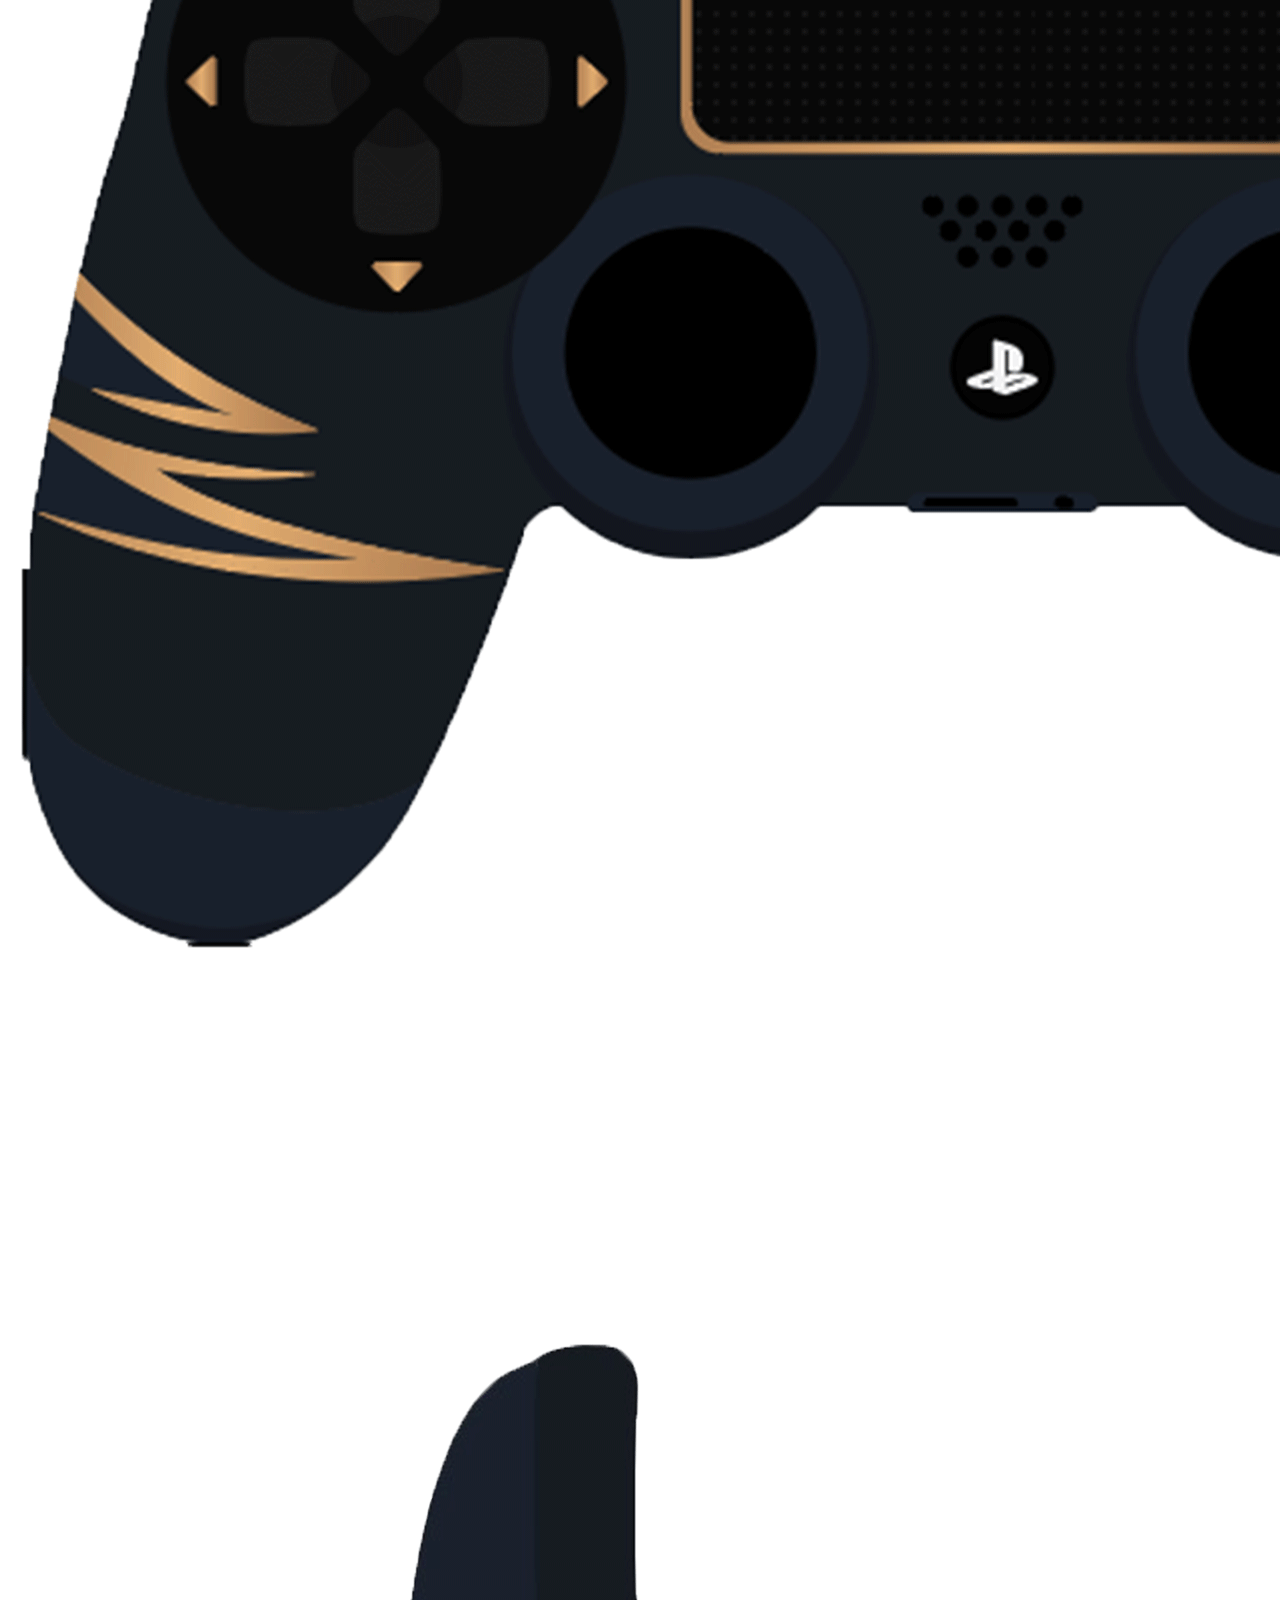
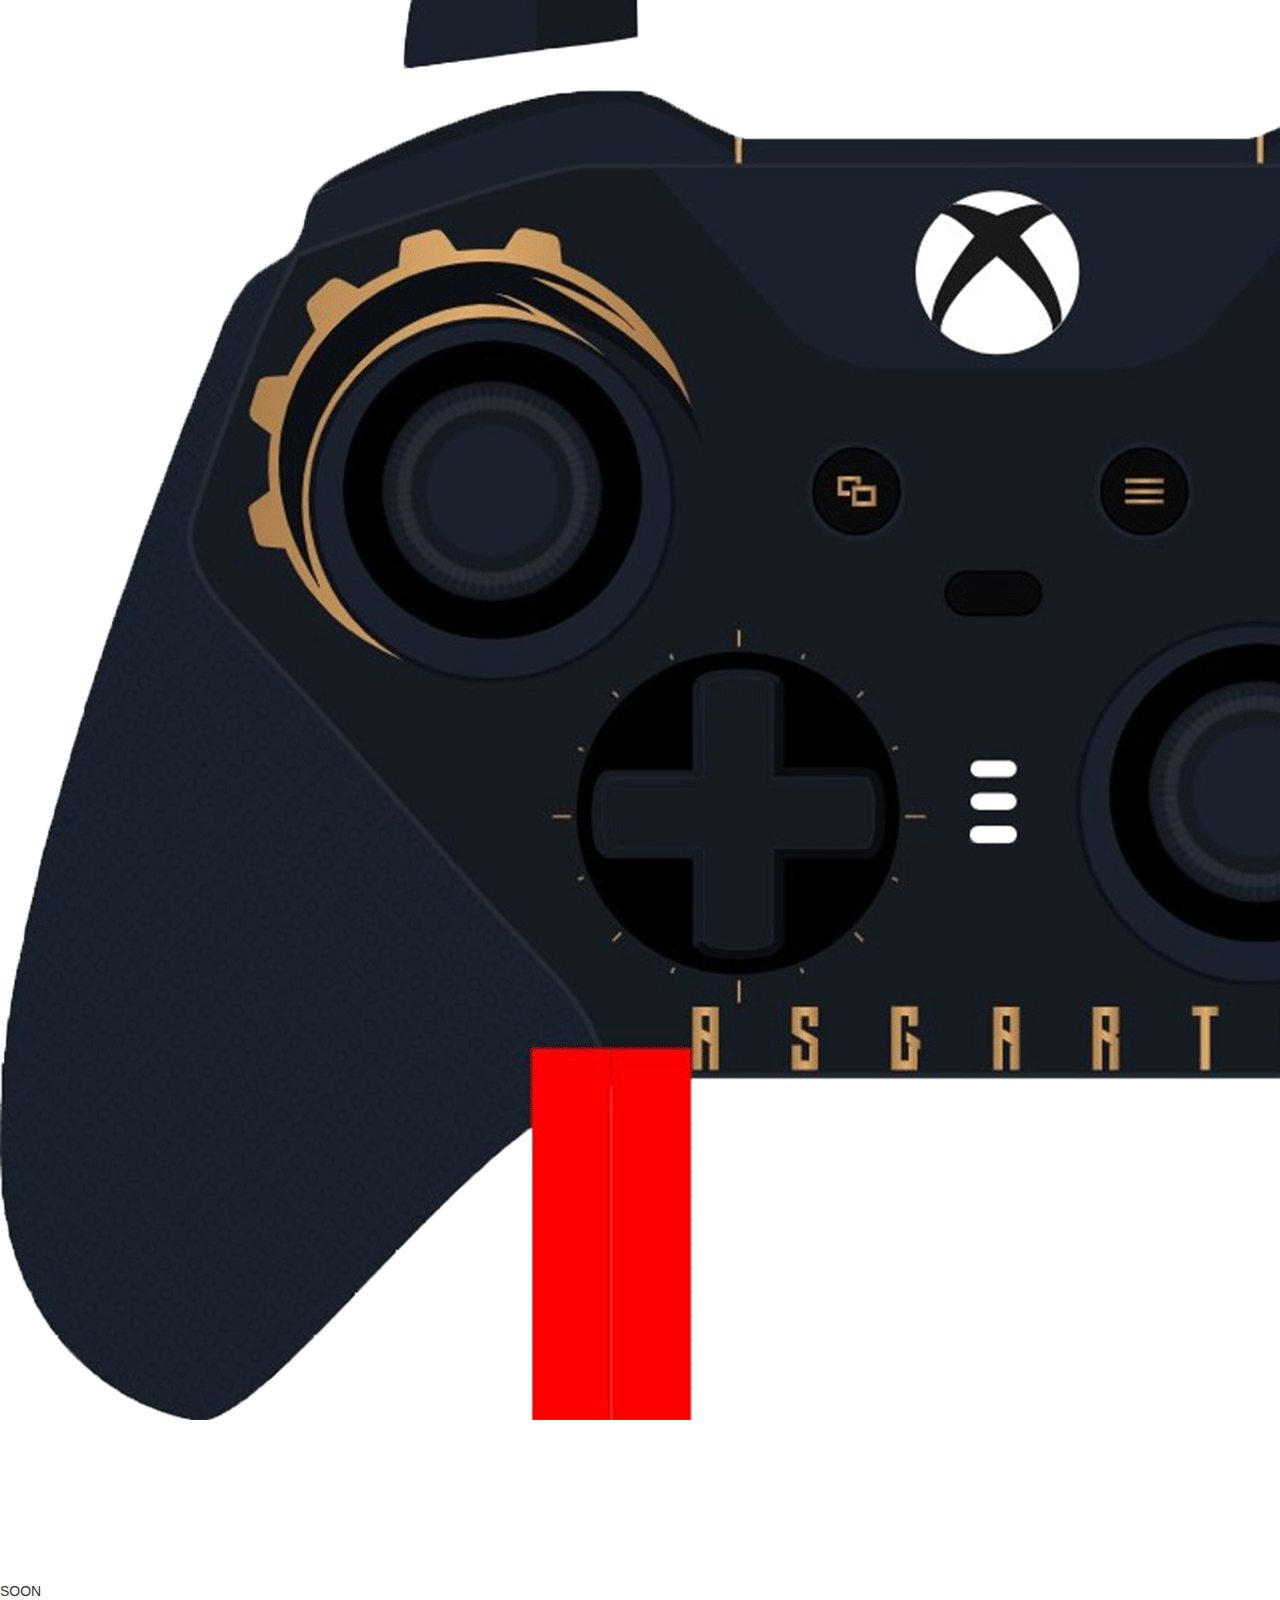
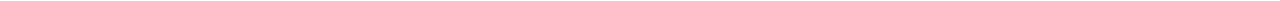
==== commit 29ce3941: "neww" ====
--- a/asgarth.html
+++ b/asgarth.html
@@ -15,39 +15,99 @@
 
     <!-- Css -->
     <link href="css/bootstrap.css" rel="stylesheet">
-	<link href="css/style.css" rel="stylesheet">
-	<link rel="stylesheet" href="">
+	<link href="css/asgarth.css" rel="stylesheet">
+	<link rel="stylesheet" href="./css/asgarth.css">
 
-</head>
+	<body>
 
-<h1 class="TitreCat">ASGARTH ESPORT</h1>					<span class="bar2"></span>
-					<span class="bar3"></span>
-			  </div>
-				<a class="navbar-brand top" href="index.html">
-					<h1 class="Nom">Louison Rouchon</h1>
-				</a>
+		<nav class="navbar navbar-default navbar-fixed-top">
+			<div class="container">
+				<div class="navbar-header">
+					<div class="navbar-toggle collapsed" data-toggle="collapse" data-target="#main-menu">	
+						<span class="bar1"></span>
+						<span class="bar2"></span>
+						<span class="bar3"></span>
+				  </div>
+					<a class="navbar-brand top" href="./index.html">
+						<h1 class="Nom">Louison Rouchon</h1>
+					</a>
+	
+				</div>
+	
+				<div class="collapse navbar-collapse" id="main-menu">
+				   <ul class="nav navbar-nav navbar-right">
+					<li><a data-target="#Asgarth" href="">ASGARTH Esport</a></li>
+				  </ul>
+				</div><!-- /.navbar-collapse -->
+			</div><!-- /.container-fluid -->
+		</nav>
+			
+		<h1 id="Asgarth" class="TitreCat">ASGARTH Esport</h1>
+	<br>
+		<h2 class="TitreSousCat">Asgarth était une équipe esport sous loi 1901,  <br>étant graphiste a l'époque ou l'équipe était active, <br> j'ai pu y réaliser quelques projets comme une charte graphique et pleins d'autres choses ! <br></h2>
+		<br>
+		<div style="text-align:center;">
+			<img src="./img/Logo_Asgarth_-_Original_recadre.png" alt="Description de l'image" width="30%"/>
+			<br>
+			<br>
+	<h2 class="TitreSousCat">OVERLAY TWITCH<br>
+		<br>
+		<h2 class="TitreSousCat">Réalisation de la nouvelle identité visuelle de l'équipe pour les lives sur Twitch<br>
+	</div>	
+<br>
+	<div class="gallery">
+		<div class="top-row">
+			<div class="item">
+				<img src="./img/Plan_de_travail_1.png" alt="Image 1">
+			</div>
+			<div class="item">
+				<img src="./img/Plan_de_travail_1_copie.png" alt="Image 2">
+			</div>
+			<div class="item">
+				<img src="./img/Plan_de_travail_1_copie_2.png" alt="Image 3">
+			</div>
+		</div>
+		<div class="bottom-row">
+			<div class="item">
+				<img src="./img/Plan_de_travail_1_copie_3.png" alt="Image 4">
+			</div>
+			<div class="item">
+				<img src="./img/Plan_de_travail_1_copie_4.png" alt="Image 5">
+			</div>
+		</div>
+	</div>
+	<br>
 
-			</div>
+	<h2 class="TitreSousCat">MOCKUP<br></h2>
+	<br>
 
-			<div class="collapse navbar-collapse" id="main-menu">
-			   <ul class="nav navbar-nav navbar-right">
-				<li><a data-target="#about" href="">Asgarth</a></li>
-			  </ul>
-			</div><!-- /.navbar-collapse -->
-		</div><!-- /.container-fluid -->
-	</nav>
+	<div class="top-row">
+		<div class="item">
+			<img src="./img/mockup 1.png" alt="Image 1">
+		</div>
+		<div class="item">
+			<img src="./img/mockup 2.png" alt="Image 2">
+		</div>
+		<div class="item">
+			<img src="./img/mockup 3.png" alt="Image 3">
+		</div>
+	</div>
+<br>
+	<h2 class="TitreSousCat">MANETTES CUSTOMISEES<br></h2>
+<br>
+<h2 class="TitreSousCat">J'ai pu réaliser des manettes customisées pour les sessions en direct de la team Asgarth, ce qui permet aux viewers de voir le gameplay des joueurs avec style !<br></h2>
+<br>
+<div class="bottom-row">
+	<div class="item">
+		<img src="./img/ps4.png" alt="Image 4">
+	</div>
+	<div class="item">
+		<img src="./img/xbox.png" alt="Image 5">
+	</div>
+</div>
+</div>
+	<footer>
+		SOON
+	</footer>
 
-    <h1 class="TitreCat">ASGARTH ESPORT</h1>
-
-    <div class="div">
-        <div class="image">
-       
-        <img width="400" src="./img/Logo_Asgarth_-_Original_recadre.png">
-     
-        </div>
-    </div>
-
-    <h2 class="TitreSousCat">Charte Graphique</h2>
-
-
-</body>+</body>
